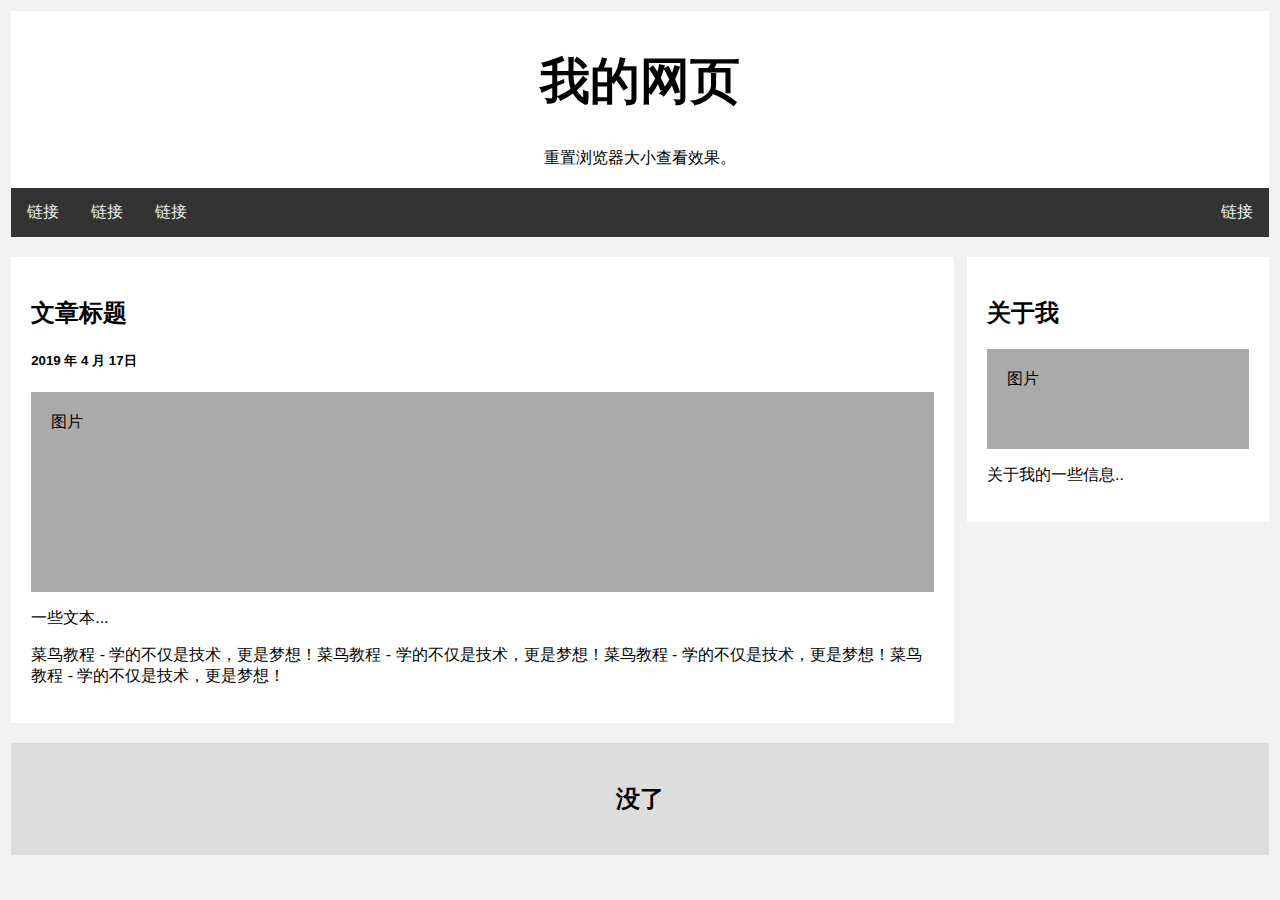
==== about.html @ 35734af0 "structure" ====
<!DOCTYPE html>
<html>

<head>
<meta charset="utf-8">
<title>菜鸟教程(runoob.com)</title>
<link rel="stylesheet" type="text/css" href="style.css">
</head>

<body>

<div class="header">
  <h1>我的网页</h1>
  <p>重置浏览器大小查看效果。</p>
</div>

<div class="topnav">
  <a href="#">链接</a>
  <a href="#">链接</a>
  <a href="#">链接</a>
  <a href="#" style="float:right">链接</a>
</div>

<div class="row">
  <div class="leftcolumn">
    <div class="card">
      <h2>文章标题</h2>
      <h5>2019 年 4 月 17日</h5>
      <div class="fakeimg" style="height:200px;">图片</div>
      <p>一些文本...</p>
      <p>菜鸟教程 - 学的不仅是技术，更是梦想！菜鸟教程 - 学的不仅是技术，更是梦想！菜鸟教程 - 学的不仅是技术，更是梦想！菜鸟教程 - 学的不仅是技术，更是梦想！</p>
    </div>
  </div>
  <div class="rightcolumn">
    <div class="card">
      <h2>关于我</h2>
      <div class="fakeimg" style="height:100px;">图片</div>
      <p>关于我的一些信息..</p>
    </div>
  </div>
</div>

<div class="footer">
  <h2>没了</h2>
</div>

</body>
</html>
---- style.css ----
* {
  box-sizing: border-box;
}
  
body {
  font-family: Arial;
  padding: 0.25%;
  background: #f1f1f1;
}
  
/* 头部标题 */
.header {
  padding: 0.25%;
  text-align: center;
  background: white;
}

.header h1 {
  font-size: 50px;
}
  
/* 导航条 */
.topnav {
  overflow: hidden;
  background-color: #333;
}
  
/* 导航条链接 */
.topnav a {
  float: left;
  display: block;
  color: #f2f2f2;
  text-align: center;
  padding: 14px 16px;
  text-decoration: none;
}
   
/* 链接颜色修改 */
.topnav a:hover {
  background-color: #ddd;
  color: black;
}
  
/* 创建两列 */
/* Left column */
.leftcolumn {   
  float: left;
  width: 75%;
}
  
/* 右侧栏 */
.rightcolumn {
  float: left;
  width: 25%;
  background-color: #f1f1f1;
  padding-left: 1%;
}
  
/* 图像部分 */
.fakeimg {
  background-color: #aaa;
  width: 100%;
  padding: 20px;
}
  
/* 文章卡片效果 */
.card {
  background-color: white;
  padding: 20px;
  margin-top: 20px;
}
  
/* 列后面清除浮动 */
.row:after{
  content: "";
  display: table;
  clear: both;
}
  
/* 底部 */
.footer {
  padding: 20px;
  text-align: center;
  background: #ddd;
  margin-top: 20px;
}
  
/* 响应式布局 - 屏幕尺寸小于 800px 时，两列布局改为上下布局 */
@media screen and (max-width: 800px) {
  .leftcolumn, .rightcolumn {   
    width: 100%;
    padding: 0;
  }
}
  
/* 响应式布局 -屏幕尺寸小于 400px 时，导航等布局改为上下布局 */
@media screen and (max-width: 400px) {
  .topnav a {
    float: none;
    width: 100%;
  }
}
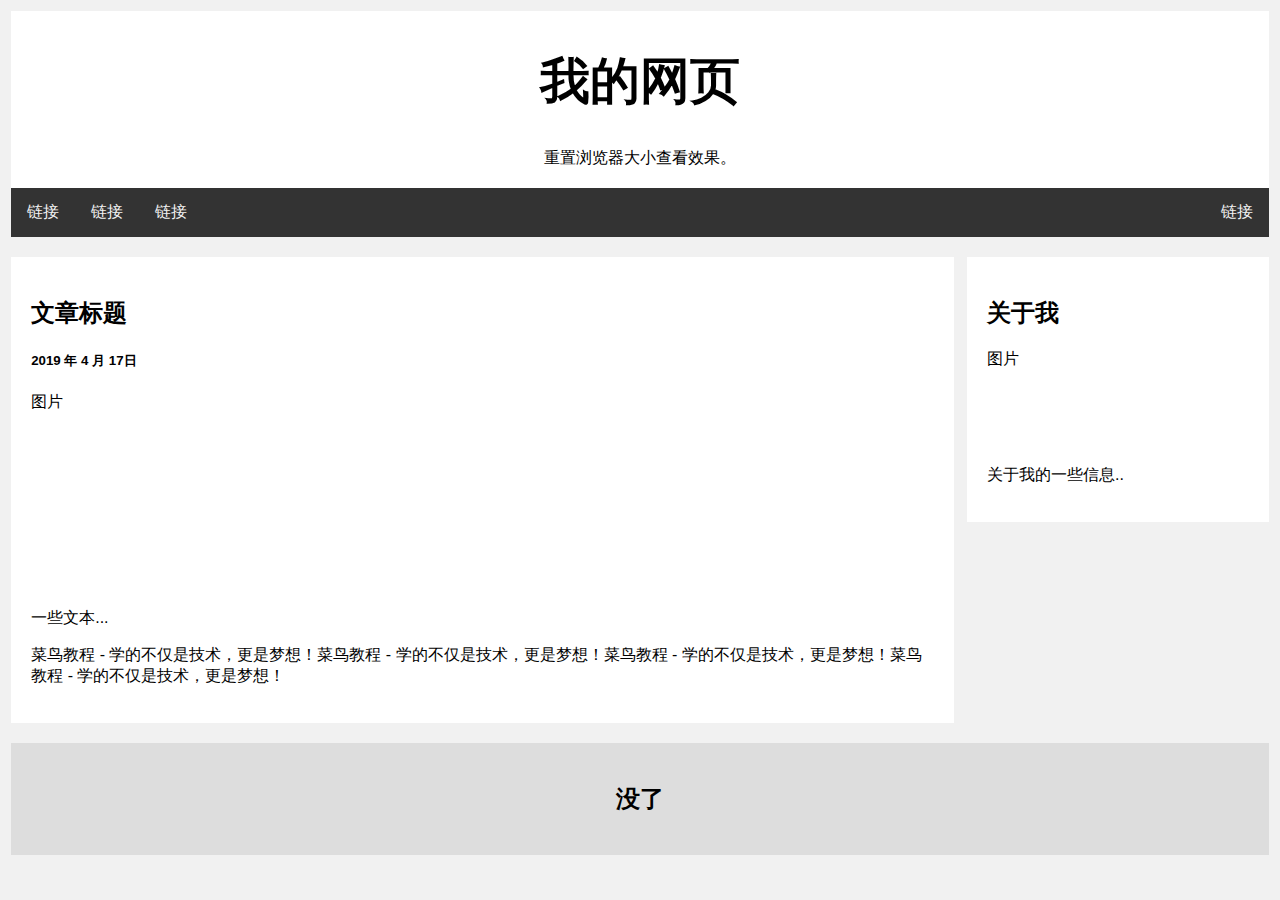
==== commit 7569da88: "add handheld devices support" ====
--- a/about.html
+++ b/about.html
@@ -26,7 +26,7 @@
     <div class="card">
       <h2>文章标题</h2>
       <h5>2019 年 4 月 17日</h5>
-      <div class="fakeimg" style="height:200px;">图片</div>
+      <div class="img" style="height:200px;">图片</div>
       <p>一些文本...</p>
       <p>菜鸟教程 - 学的不仅是技术，更是梦想！菜鸟教程 - 学的不仅是技术，更是梦想！菜鸟教程 - 学的不仅是技术，更是梦想！菜鸟教程 - 学的不仅是技术，更是梦想！</p>
     </div>
@@ -34,7 +34,7 @@
   <div class="rightcolumn">
     <div class="card">
       <h2>关于我</h2>
-      <div class="fakeimg" style="height:100px;">图片</div>
+      <div class="img" style="height:100px;">图片</div>
       <p>关于我的一些信息..</p>
     </div>
   </div>
--- a/style.css
+++ b/style.css
@@ -57,7 +57,7 @@
 }
   
 /* 图像部分 */
-.fakeimg {
+.img:after {
   background-color: #aaa;
   width: 100%;
   padding: 20px;
@@ -99,4 +99,13 @@
     float: none;
     width: 100%;
   }
+}
+
+
+/* 响应式布局 -屏幕尺寸小于 400px 时，导航等布局改为上下布局 */
+@media handheld {
+  .topnav a {
+    float: none;
+    width: 100%;
+  }
 }